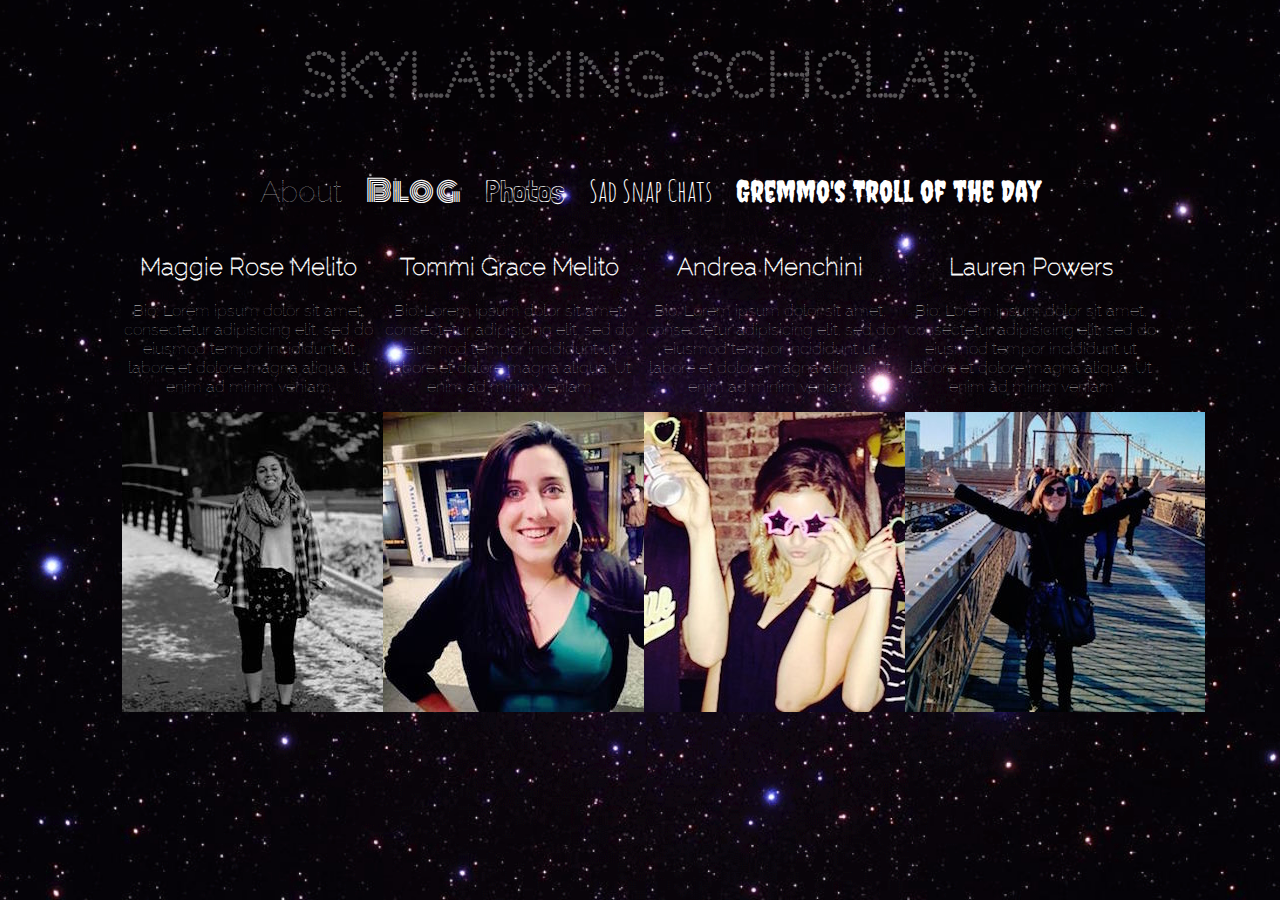
==== about.html @ ee6def6a "started about page" ====
<!DOCTYPE html>
    <html>
        <head>
            <title>
                Skylarking Scholar
            </title>
            <link href='https://fonts.googleapis.com/css?family=Codystar|Raleway+Dots|Nosifer|Londrina+Sketch|Monoton|Amatic+SC:700' rel='stylesheet' type='text/css'>
            <link href='https://fonts.googleapis.com/css?family=Creepster' rel='stylesheet' type='text/css'>
            <script src="https://code.jquery.com/jquery-2.1.4.min.js"></script>
            <link rel="stylesheet" type="text/css" href="styles.css">
            <link rel="stylesheet" href="https://maxcdn.bootstrapcdn.com/font-awesome/4.3.0/css/font-awesome.min.css">    
            <link rel="shortcut icon" href="images/bolticon.png" type="image/ico" />
        </head>
        <body>
        <div class="header">
            <h1><a href="index.html"><h1>Skylarking Scholar</a></h1>
          </div>
   
              <nav> 
                  <div class="mouse">
                  <h2><i class="fa fa-bars"></i></h2>
                  </div>
                  <ul>
                      <li class ="navabout"><a href="about.html">About</a></li>
                      <li class = "navblog"><a href="blog.html">Blog</a></li>
                      <li class = "navphoto"><a href="photos.html">Photos</a></li>
                      <li class = "navsadsnapchat"><a href="blog.html">Sad Snap Chats</a></li>
                      <li class = "navtroll"><a href="blog.html">Gremmo's Troll of the Day</a></li>
                  </ul>
              </nav>

              <div class ="bio">
                  <h2>Maggie Rose Melito</h2>
                  <p> Bio: Lorem ipsum dolor sit amet, consectetur adipisicing elit, sed do eiusmod tempor incididunt ut labore et dolore magna aliqua. Ut enim ad minim veniam </p>
                  <img src ="images/maggie.jpg">
              </div>

              <div class ="bio">
                  <h2>Tommi Grace Melito</h2>
                  <p> Bio: Lorem ipsum dolor sit amet, consectetur adipisicing elit, sed do eiusmod tempor incididunt ut labore et dolore magna aliqua. Ut enim ad minim veniam </p>
                  <img src ="images/tommigrace.jpg">
              </div>

              <div class ="bio">
                  <h2>Andrea Menchini</h2>
                  <p> Bio: Lorem ipsum dolor sit amet, consectetur adipisicing elit, sed do eiusmod tempor incididunt ut labore et dolore magna aliqua. Ut enim ad minim veniam </p>
                  <img src ="images/andrea.jpg">
              </div>

                <div class ="bio">
                  <h2>Lauren Powers</h2>
                  <p> Bio: Lorem ipsum dolor sit amet, consectetur adipisicing elit, sed do eiusmod tempor incididunt ut labore et dolore magna aliqua. Ut enim ad minim veniam </p>
                  <img src ="images/lauren.jpg">
              </div>





               <script>
              $(document).ready(function(){
              $(".header").hide().fadeIn(2000);
               });

             $(document).ready(function() {
             $("ul li a").mouseenter(function() {
              $(this).css({
               
              });
            });

            $("ul li a").mouseleave(function() {
              $(this).attr("style", "");
            });

            $(".mouse").click(function() {
              if ($("ul").hasClass("open")) {
                $("ul").slideUp();
                $("ul").removeClass("open");
              } else {
                $("ul").slideDown();
                $("ul").addClass("open");
              }
            });
          });
          </script>

        
        </body>
    </html>
---- styles.css ----
html {
    background: url("images/star.gif") no-repeat center center fixed;
    background-color: #000;
    background-size: cover;
    /*font-family: 'Monoton', cursive;*/
    color:white;
    text-align: center;
}

h1 {
    font-size: 60px;
}

a {
    text-decoration: none;
    color: white;
    text-align: center;
}


a:hover {
  color: #2226A9;
}

.header {
  width: 100%; 
  clear: both;
  font-family: 'Codystar', cursive;
  text-align: center;
}

nav {
  float: left;
  width: 100%;
  display: block; 
  text-align: center;
  clear: both;
}


ul {
  text-align: 
}


ul li {
  display: inline-block;
  font-size: 30px;
  margin-right: 20px; 
}

.navabout {
  font-family: 'Raleway Dots', cursive;
  
}

.navblog {
  font-family: 'Monoton', cursive;
}

.navphoto {
  font-family: 'Londrina Sketch', cursive;
}

.navsadsnapchat {
  font-family: 'Amatic SC', cursive;
}

.navtroll {
  font-family: 'Creepster', cursive;
}

.mouse {
  display: none;
  font-size: 15px;
  float: left;
  cursor: pointer;
}

.footer {
  color: gray;
  text-align: center;
}

.thumbnail {
  width: 200px;
  margin: 10px;
}

.bio {
  display: inline-block;
  font-family: 'Raleway Dots', cursive;
  width: 20%;
  padding: 2px;
  text-align: center;
  
}


.contact {
  padding: 10px;
}

 @media (max-width: 800px) {
        .mouse {
          font-size: 15px;
          display: block;
          text-align: center;
          width:100%;
          padding-bottom: 10px;
        }

        ul {
          display: none;
          width: 100%;
          margin-left: -50px;
        }

        ul li {
          width: 100%;
        }

        .thumbnail {
          width: 150px;
          margin: 4px;
        }
      }


      /*
font-family: 'Codystar', cursive;

font-family: 'Raleway Dots', cursive;

font-family: 'Nosifer', cursive;

font-family: 'Londrina Sketch', cursive;

font-family: 'Monoton', cursive;

font-family: 'Amatic SC', cursive;
*/
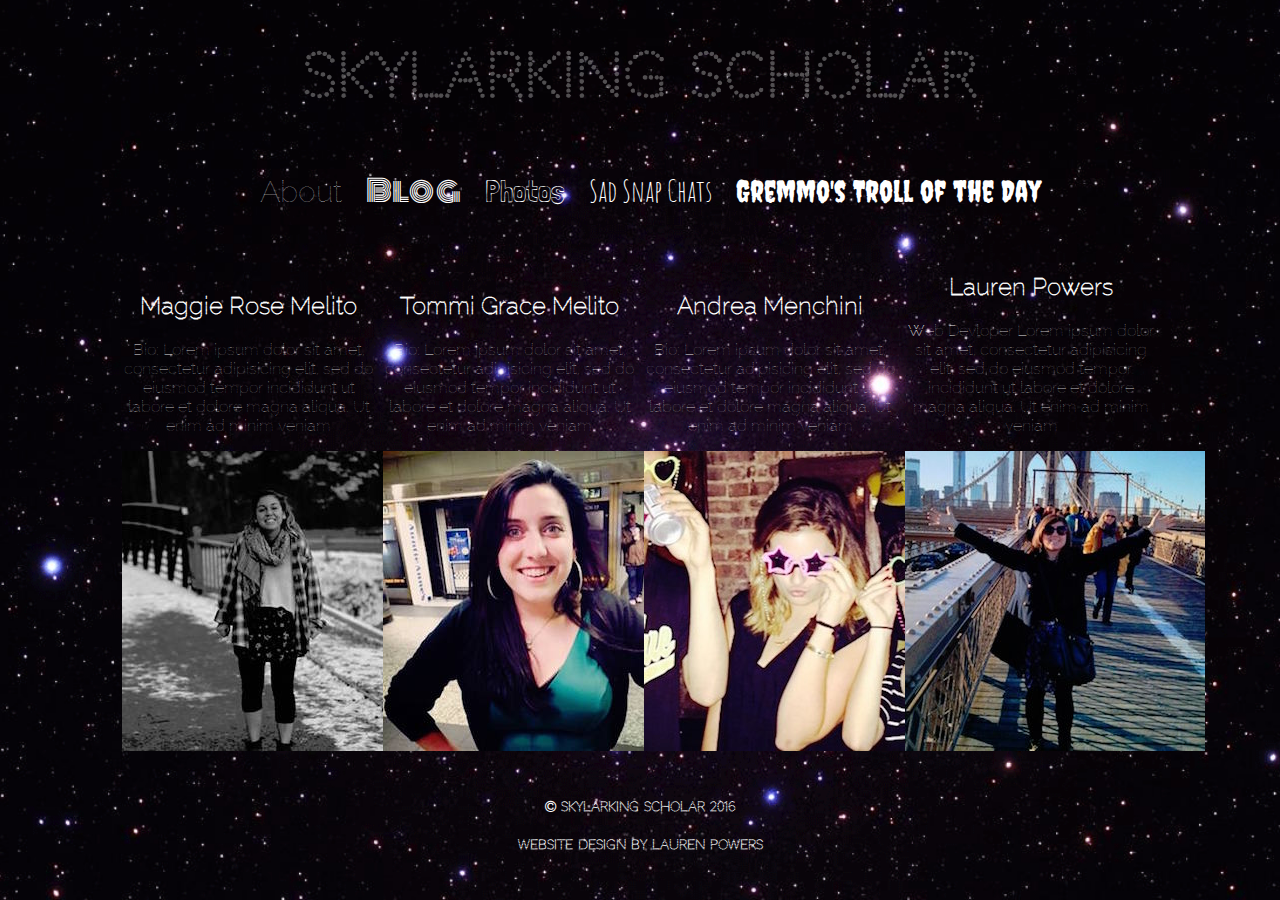
==== commit 4f9b7c34: "trying so hard to make a carousel" ====
--- a/about.html
+++ b/about.html
@@ -10,6 +10,8 @@
             <link rel="stylesheet" type="text/css" href="styles.css">
             <link rel="stylesheet" href="https://maxcdn.bootstrapcdn.com/font-awesome/4.3.0/css/font-awesome.min.css">    
             <link rel="shortcut icon" href="images/bolticon.png" type="image/ico" />
+            <link rel="stylesheet" type="text/css" href="slick-1.5.9/slick/slick.css"/>
+            <link rel="stylesheet" type="text/css" href="slick-1.5.9/slick/slick-theme.css"/>
         </head>
         <body>
         <div class="header">
@@ -28,45 +30,65 @@
                       <li class = "navtroll"><a href="blog.html">Gremmo's Troll of the Day</a></li>
                   </ul>
               </nav>
+            <div class ="slider">
+                 <div class ="bio">
+                      <h2>Maggie Rose Melito</h2>
+                          <p> Bio: Lorem ipsum dolor sit amet, consectetur adipisicing elit, sed do eiusmod tempor incididunt ut labore et dolore magna aliqua. Ut enim ad minim veniam </p>
+                      <div class ="bioimage">
+                      <img src ="images/maggie.jpg">
+                    </div>
+                  </div>
 
-              <div class ="bio">
-                  <h2>Maggie Rose Melito</h2>
-                  <p> Bio: Lorem ipsum dolor sit amet, consectetur adipisicing elit, sed do eiusmod tempor incididunt ut labore et dolore magna aliqua. Ut enim ad minim veniam </p>
-                  <img src ="images/maggie.jpg">
-              </div>
+                  <div class ="bio">
+                      <h2>Tommi Grace Melito</h2>
+                          <p> Bio: Lorem ipsum dolor sit amet, consectetur adipisicing elit, sed do eiusmod tempor incididunt ut labore et dolore magna aliqua. Ut enim ad minim veniam </p>
+                      
+                      <img src ="images/tommigrace.jpg">
+                  </div>
 
-              <div class ="bio">
-                  <h2>Tommi Grace Melito</h2>
-                  <p> Bio: Lorem ipsum dolor sit amet, consectetur adipisicing elit, sed do eiusmod tempor incididunt ut labore et dolore magna aliqua. Ut enim ad minim veniam </p>
-                  <img src ="images/tommigrace.jpg">
-              </div>
+                  <div class ="bio">
+                      <h2>Andrea Menchini</h2>
+                        <p> Bio: Lorem ipsum dolor sit amet, consectetur adipisicing elit, sed do eiusmod tempor incididunt ut labore et dolore magna aliqua. Ut enim ad minim veniam 
+                        </p>
+                  
+                      <img src ="images/andrea.jpg">
+                  </div>
 
-              <div class ="bio">
-                  <h2>Andrea Menchini</h2>
-                  <p> Bio: Lorem ipsum dolor sit amet, consectetur adipisicing elit, sed do eiusmod tempor incididunt ut labore et dolore magna aliqua. Ut enim ad minim veniam </p>
-                  <img src ="images/andrea.jpg">
-              </div>
+                    <div class ="bio">
+                      <h2>Lauren Powers</h2>
+                          <p> Web Devloper Lorem ipsum dolor sit amet, consectetur adipisicing elit, sed do eiusmod tempor incididunt ut labore et dolore magna aliqua. Ut enim ad minim veniam
+                          </p>
+                      <img src ="images/lauren.jpg">
+                  </div>
+            </div>
 
-                <div class ="bio">
-                  <h2>Lauren Powers</h2>
-                  <p> Bio: Lorem ipsum dolor sit amet, consectetur adipisicing elit, sed do eiusmod tempor incididunt ut labore et dolore magna aliqua. Ut enim ad minim veniam </p>
-                  <img src ="images/lauren.jpg">
-              </div>
+              <div class ="footer">
+                <h5><i class="fa fa-copyright"></i> Skylarking Scholar 2016</h5>
+                <h5>Website Design by Lauren Powers</h5>
+              </div> 
 
 
+       
+        <script type="text/javascript" src="slick-1.5.9/slick/slick.min.js"></script>
 
-
-
-               <script>
+               <script type="text/javascript">
+                            
               $(document).ready(function(){
               $(".header").hide().fadeIn(2000);
                });
 
              $(document).ready(function() {
              $("ul li a").mouseenter(function() {
-              $(this).css({
-               
+              $(this).css({  
               });
+
+            $('.slider').slick({
+              dots: true,
+              infinite: true,
+              speed: 300,
+              slidesToShow: 1,
+              adaptiveHeight: true
+            });
             });
 
             $("ul li a").mouseleave(function() {
--- a/styles.css
+++ b/styles.css
@@ -2,7 +2,7 @@
     background: url("images/star.gif") no-repeat center center fixed;
     background-color: #000;
     background-size: cover;
-    /*font-family: 'Monoton', cursive;*/
+    font-family: 'Raleway Dots', cursive;
     color:white;
     text-align: center;
 }
@@ -50,22 +50,17 @@
 }
 
 .navabout {
-  font-family: 'Raleway Dots', cursive;
-  
+  font-family: 'Raleway Dots', cursive; 
 }
-
 .navblog {
   font-family: 'Monoton', cursive;
 }
-
 .navphoto {
   font-family: 'Londrina Sketch', cursive;
 }
-
 .navsadsnapchat {
   font-family: 'Amatic SC', cursive;
 }
-
 .navtroll {
   font-family: 'Creepster', cursive;
 }
@@ -77,10 +72,6 @@
   cursor: pointer;
 }
 
-.footer {
-  color: gray;
-  text-align: center;
-}
 
 .thumbnail {
   width: 200px;
@@ -89,16 +80,29 @@
 
 .bio {
   display: inline-block;
-  font-family: 'Raleway Dots', cursive;
   width: 20%;
   padding: 2px;
   text-align: center;
+  margin-top: 20px;
+  margin-bottom: 20px;
   
 }
 
+ /*.toggle1, .toggle2,
+ .toggle3, .toggle4 {
+    width: 100px;
+    height: 100px;
+  }*/
 
-.contact {
-  padding: 10px;
+.space{
+  height: 250px;
+  clear:both;
+}
+
+
+.footer {
+  text-align: center;
+  font-family: 'Codystar', cursive;
 }
 
  @media (max-width: 800px) {
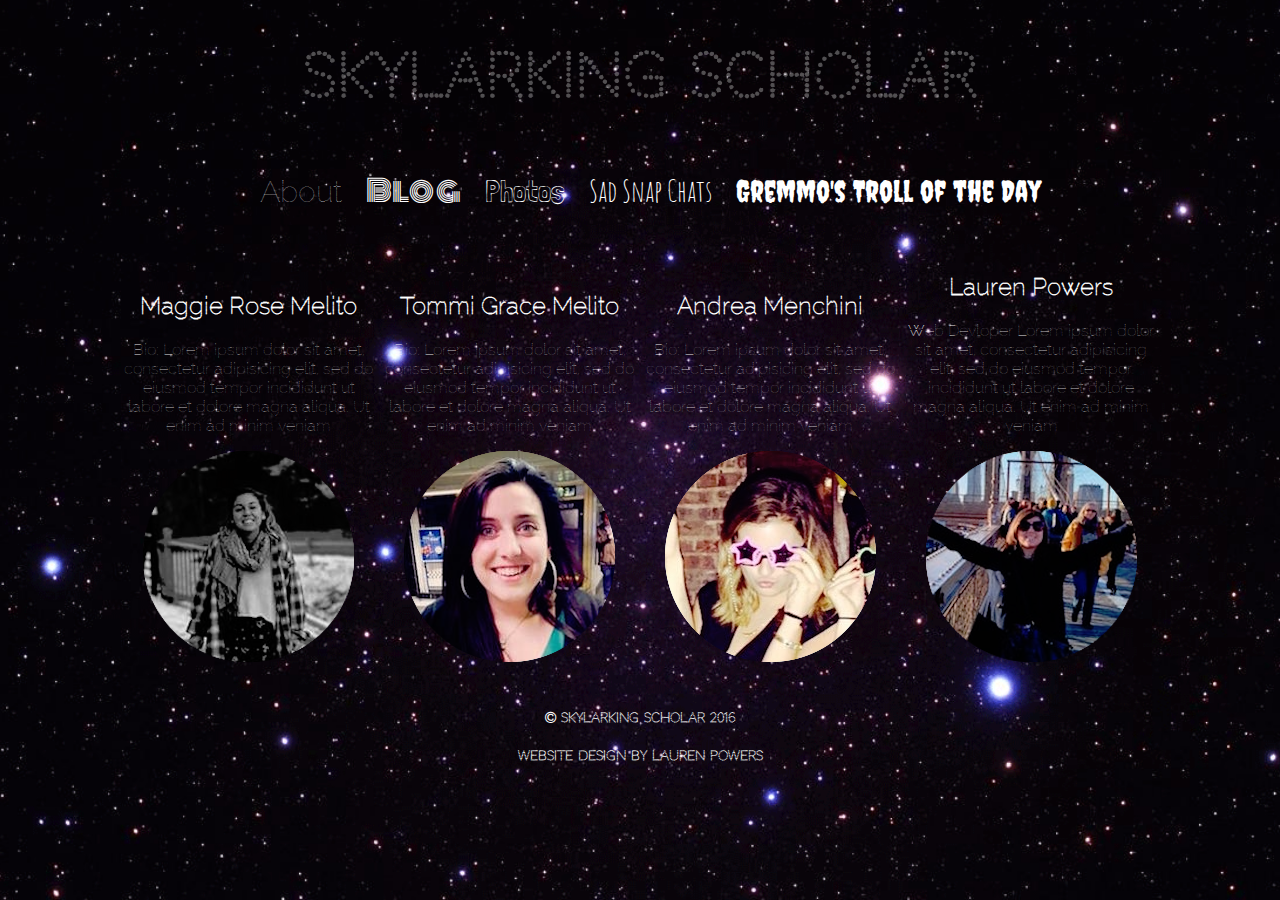
==== commit 124ad7c1: "updated bio photos" ====
--- a/about.html
+++ b/about.html
@@ -35,7 +35,7 @@
                       <h2>Maggie Rose Melito</h2>
                           <p> Bio: Lorem ipsum dolor sit amet, consectetur adipisicing elit, sed do eiusmod tempor incididunt ut labore et dolore magna aliqua. Ut enim ad minim veniam </p>
                       <div class ="bioimage">
-                      <img src ="images/maggie.jpg">
+                      <img src ="images/maggie.png">
                     </div>
                   </div>
 
@@ -43,7 +43,7 @@
                       <h2>Tommi Grace Melito</h2>
                           <p> Bio: Lorem ipsum dolor sit amet, consectetur adipisicing elit, sed do eiusmod tempor incididunt ut labore et dolore magna aliqua. Ut enim ad minim veniam </p>
                       
-                      <img src ="images/tommigrace.jpg">
+                      <img src ="images/tommigrace.png">
                   </div>
 
                   <div class ="bio">
@@ -51,14 +51,14 @@
                         <p> Bio: Lorem ipsum dolor sit amet, consectetur adipisicing elit, sed do eiusmod tempor incididunt ut labore et dolore magna aliqua. Ut enim ad minim veniam 
                         </p>
                   
-                      <img src ="images/andrea.jpg">
+                      <img src ="images/andrea.png">
                   </div>
 
                     <div class ="bio">
                       <h2>Lauren Powers</h2>
                           <p> Web Devloper Lorem ipsum dolor sit amet, consectetur adipisicing elit, sed do eiusmod tempor incididunt ut labore et dolore magna aliqua. Ut enim ad minim veniam
                           </p>
-                      <img src ="images/lauren.jpg">
+                      <img src ="images/lauren.png">
                   </div>
             </div>
 
@@ -71,24 +71,16 @@
        
         <script type="text/javascript" src="slick-1.5.9/slick/slick.min.js"></script>
 
-               <script type="text/javascript">
-                            
-              $(document).ready(function(){
+               <script>       
+            $(document).ready(function(){
               $(".header").hide().fadeIn(2000);
                });
 
              $(document).ready(function() {
              $("ul li a").mouseenter(function() {
-              $(this).css({  
+              $(this).css({
+               
               });
-
-            $('.slider').slick({
-              dots: true,
-              infinite: true,
-              speed: 300,
-              slidesToShow: 1,
-              adaptiveHeight: true
-            });
             });
 
             $("ul li a").mouseleave(function() {
--- a/styles.css
+++ b/styles.css
@@ -19,7 +19,7 @@
 
 
 a:hover {
-  color: #2226A9;
+  color: #754E89;
 }
 
 .header {
